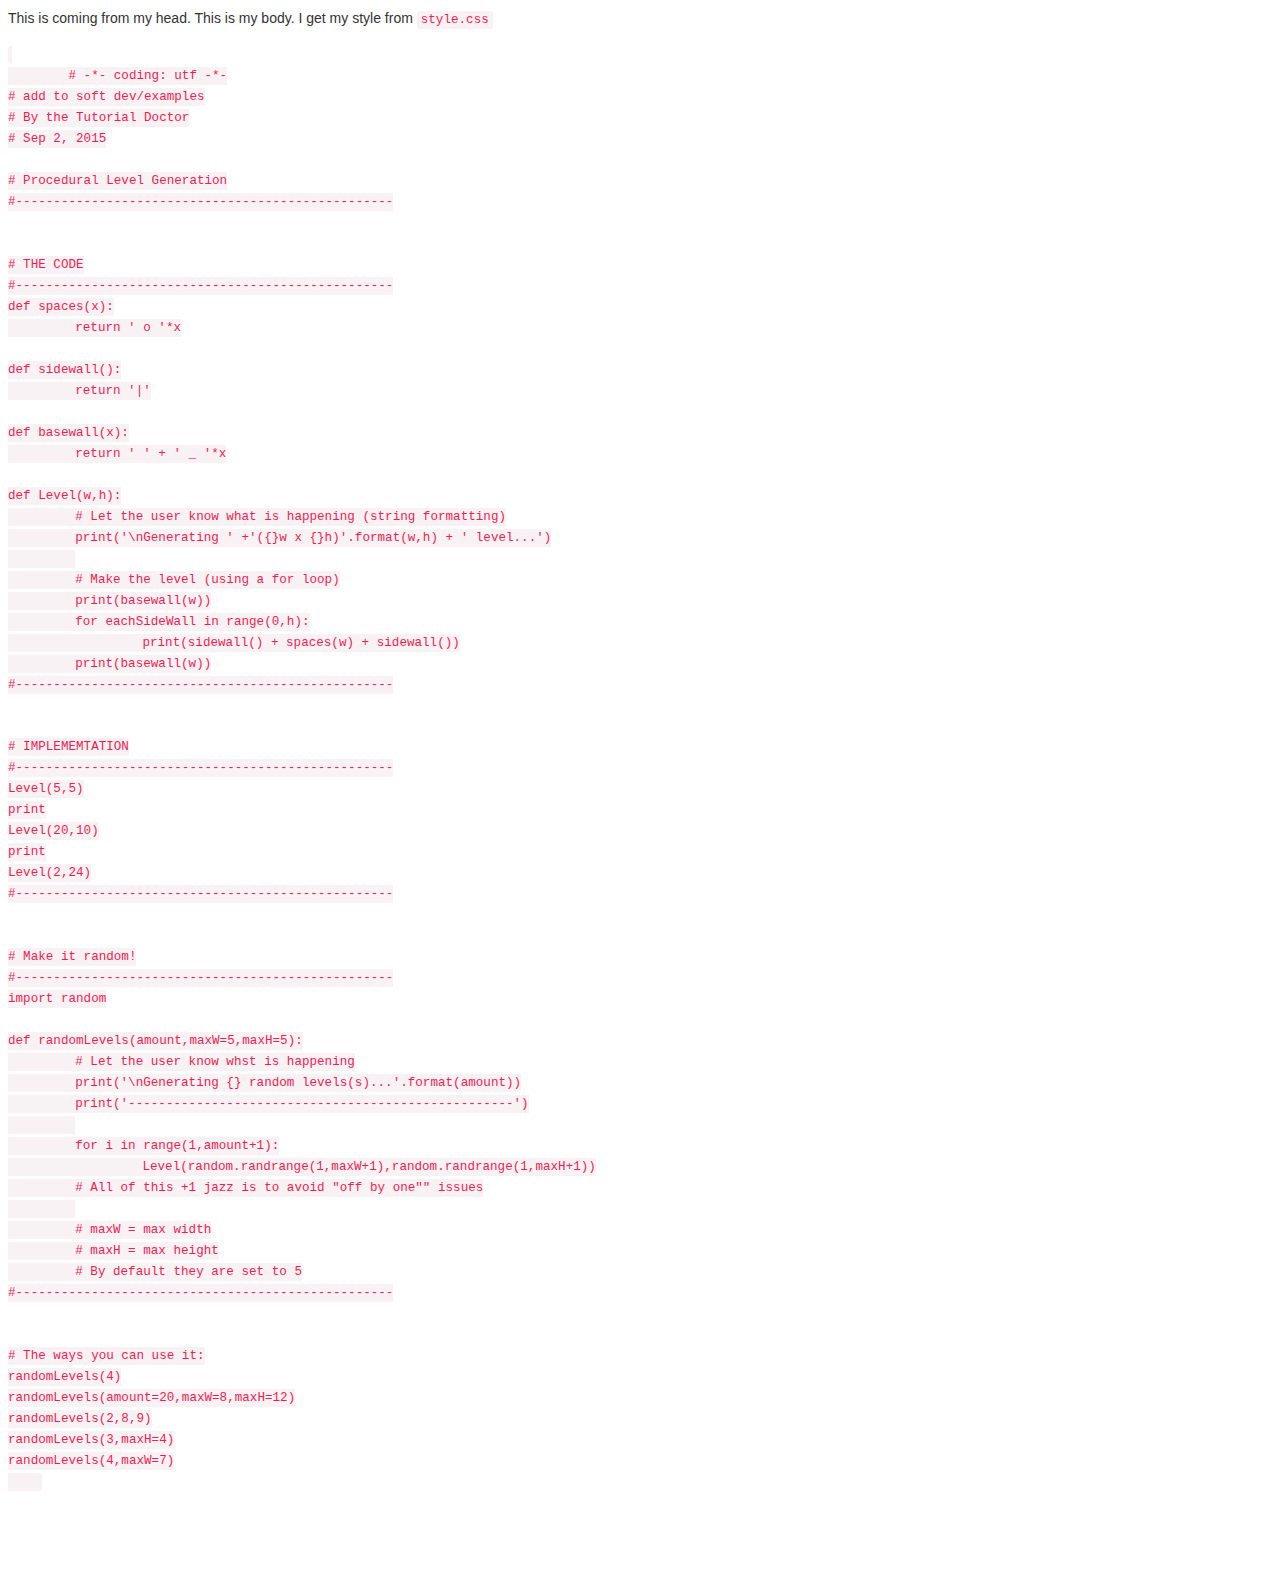
==== Web Development/projects/The HTML Coder/index.html @ 52266643 "code formatter" ====
<!DOCTYPE html>
<html lang="en-us">
<head>
    <meta charset="utf-8">
    <meta name="viewport" content="width=device-width, initial-scale=1.0">
    <title>The HTML Bible</title>
    <link rel="stylesheet" href="style.css">
    <script src="script.js"></script>
</head>

<!-- Comments -->
    
<body>
    This is my body. I get my style from <code>style.css</code>

    <pre>
<code>
        # -*- coding: utf -*-
# add to soft dev/examples
# By the Tutorial Doctor
# Sep 2, 2015

# Procedural Level Generation
#--------------------------------------------------


# THE CODE
#--------------------------------------------------
def spaces(x):
	return ' o '*x

def sidewall():
	return '|'

def basewall(x):
	return ' ' + ' _ '*x

def Level(w,h):
	# Let the user know what is happening (string formatting)
	print('\nGenerating ' +'({}w x {}h)'.format(w,h) + ' level...')
	
	# Make the level (using a for loop)
	print(basewall(w))
	for eachSideWall in range(0,h):
		print(sidewall() + spaces(w) + sidewall())
	print(basewall(w))
#--------------------------------------------------


# IMPLEMEMTATION
#--------------------------------------------------
Level(5,5)
print
Level(20,10)
print
Level(2,24)
#--------------------------------------------------


# Make it random!
#--------------------------------------------------
import random

def randomLevels(amount,maxW=5,maxH=5):
	# Let the user know whst is happening
	print('\nGenerating {} random levels(s)...'.format(amount))
	print('---------------------------------------------------')
	
	for i in range(1,amount+1):
		Level(random.randrange(1,maxW+1),random.randrange(1,maxH+1))
	# All of this +1 jazz is to avoid "off by one"" issues
	
	# maxW = max width
	# maxH = max height
	# By default they are set to 5
#--------------------------------------------------


# The ways you can use it:
randomLevels(4)
randomLevels(amount=20,maxW=8,maxH=12)
randomLevels(2,8,9)
randomLevels(3,maxH=4)
randomLevels(4,maxW=7)
    </code>
    </pre>
    
</body>

    
</html>
---- Web Development/projects/The HTML Coder/style.css ----
body {
    font-family: "Roboto", "Helvetica Neue", Helvetica, Arial, sans-serif;
    font-size: 14px;
    line-height: 1.42857143;
    color: #333;
}
code {
    color:#f21c52;
    background-color: #f9f2f4;
    border-radius: 3px;
    padding: 2px 4px;
    font-family: Menlo, Monaco, Consolas, "Courier New", monospace;
    font-size: 90%;
}
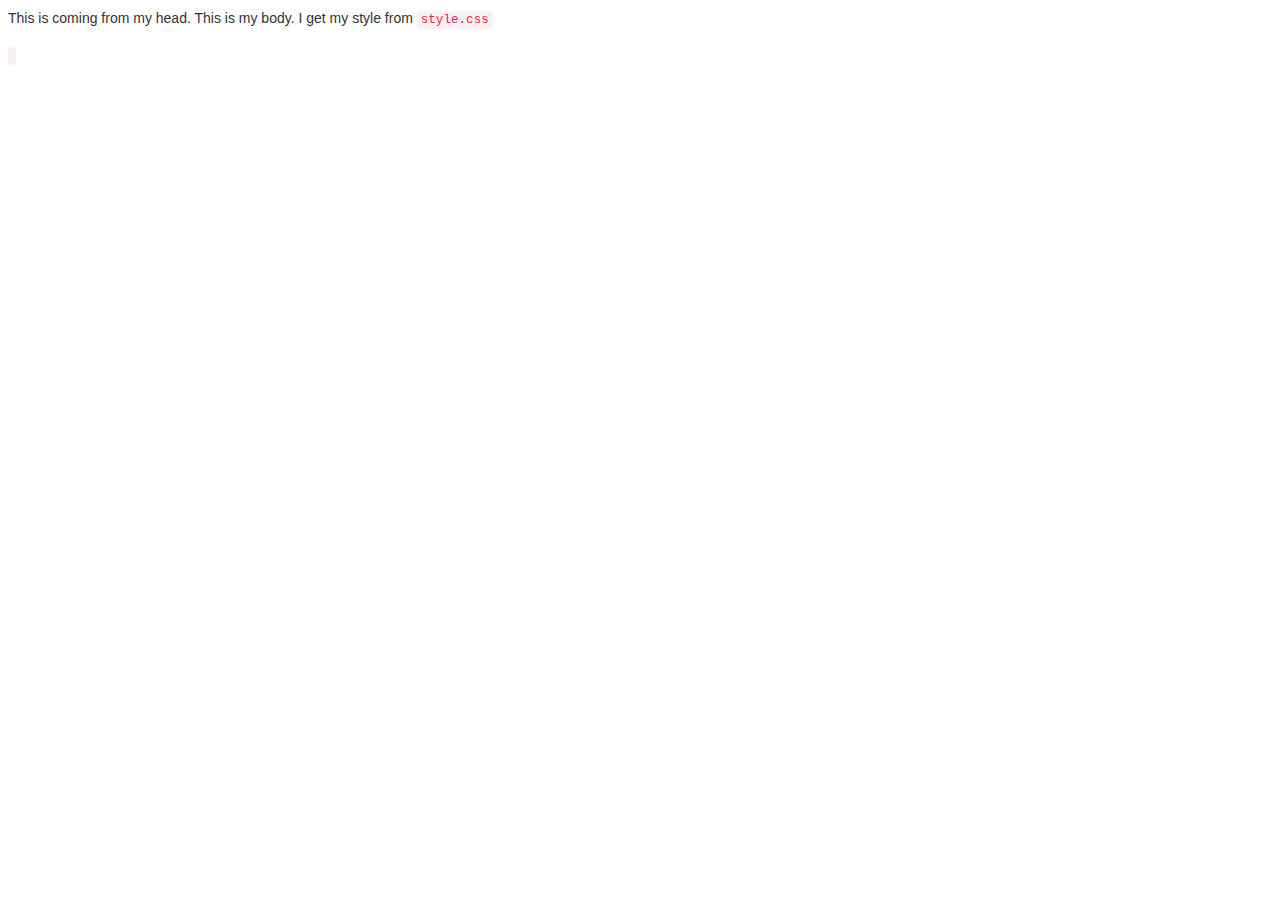
==== commit 97f48941: "Update index.html" ====
--- a/Web Development/projects/The HTML Coder/index.html
+++ b/Web Development/projects/The HTML Coder/index.html
@@ -3,7 +3,7 @@
 <head>
     <meta charset="utf-8">
     <meta name="viewport" content="width=device-width, initial-scale=1.0">
-    <title>The HTML Bible</title>
+    <title>The HTML Coder</title>
     <link rel="stylesheet" href="style.css">
     <script src="script.js"></script>
 </head>
@@ -13,79 +13,12 @@
 <body>
     This is my body. I get my style from <code>style.css</code>
 
-    <pre>
+<pre>
 <code>
-        # -*- coding: utf -*-
-# add to soft dev/examples
-# By the Tutorial Doctor
-# Sep 2, 2015
-
-# Procedural Level Generation
-#--------------------------------------------------
-
-
-# THE CODE
-#--------------------------------------------------
-def spaces(x):
-	return ' o '*x
-
-def sidewall():
-	return '|'
-
-def basewall(x):
-	return ' ' + ' _ '*x
-
-def Level(w,h):
-	# Let the user know what is happening (string formatting)
-	print('\nGenerating ' +'({}w x {}h)'.format(w,h) + ' level...')
-	
-	# Make the level (using a for loop)
-	print(basewall(w))
-	for eachSideWall in range(0,h):
-		print(sidewall() + spaces(w) + sidewall())
-	print(basewall(w))
-#--------------------------------------------------
-
-
-# IMPLEMEMTATION
-#--------------------------------------------------
-Level(5,5)
-print
-Level(20,10)
-print
-Level(2,24)
-#--------------------------------------------------
-
-
-# Make it random!
-#--------------------------------------------------
-import random
-
-def randomLevels(amount,maxW=5,maxH=5):
-	# Let the user know whst is happening
-	print('\nGenerating {} random levels(s)...'.format(amount))
-	print('---------------------------------------------------')
-	
-	for i in range(1,amount+1):
-		Level(random.randrange(1,maxW+1),random.randrange(1,maxH+1))
-	# All of this +1 jazz is to avoid "off by one"" issues
-	
-	# maxW = max width
-	# maxH = max height
-	# By default they are set to 5
-#--------------------------------------------------
-
-
-# The ways you can use it:
-randomLevels(4)
-randomLevels(amount=20,maxW=8,maxH=12)
-randomLevels(2,8,9)
-randomLevels(3,maxH=4)
-randomLevels(4,maxW=7)
-    </code>
-    </pre>
+</code>
+</pre>
     
 </body>
 
     
-</html>+</html>
